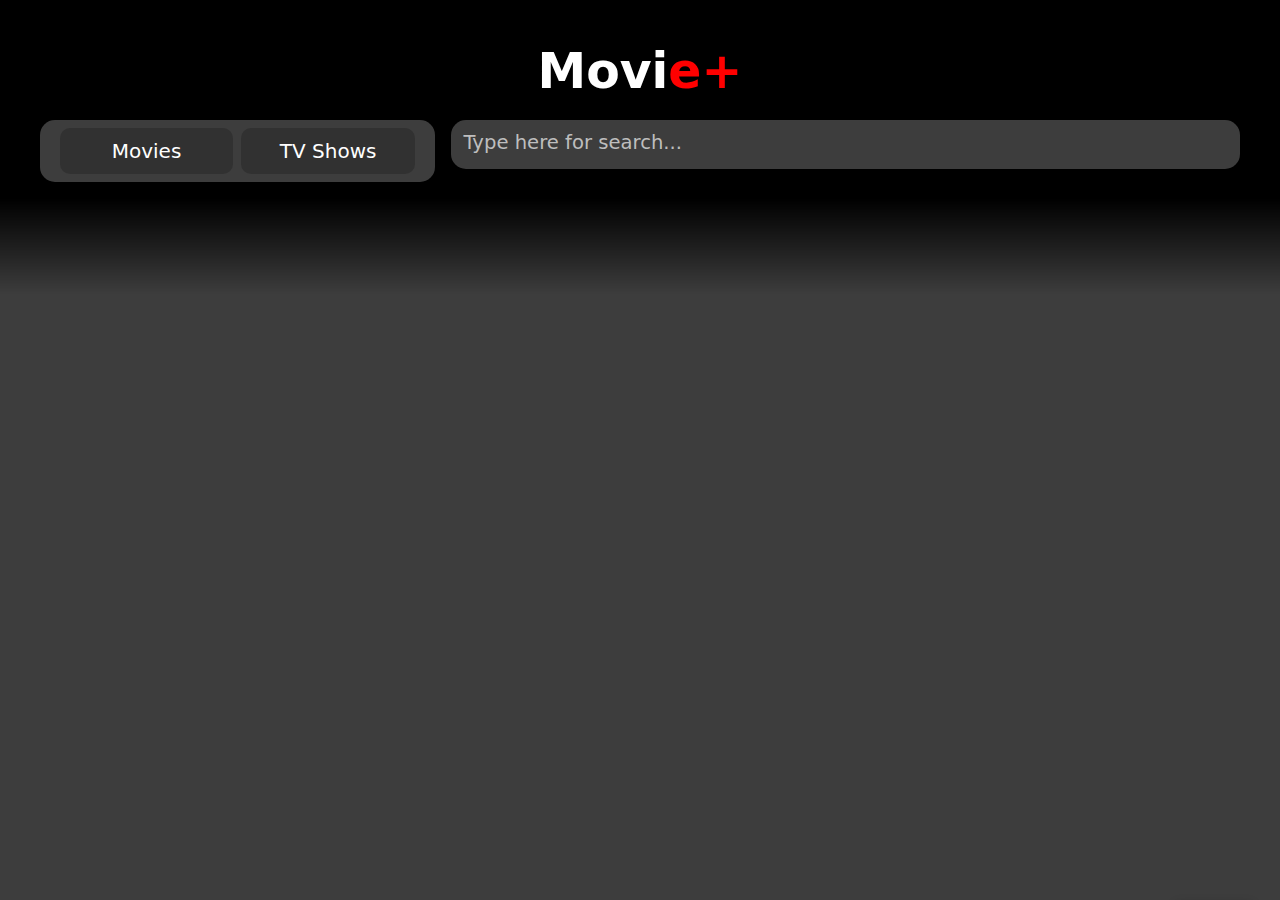
==== index.html @ dad5d3bb "ul setup" ====
<!DOCTYPE html>
<html lang="en-CA">
  <head>
    <meta charset="UTF-8" />
    <meta http-equiv="X-UA-Compatible" content="IE=edge" />
    <meta name="viewport" content="width=device-width, initial-scale=1.0" />
    <!-- !----------- START FONT ------------>
    <link
      rel="stylesheet"
      href="https://cdnjs.cloudflare.com/ajax/libs/font-awesome/6.2.1/css/all.min.css"
      integrity="sha512-MV7K8+y+gLIBoVD59lQIYicR65iaqukzvf/nwasF0nqhPay5w/9lJmVM2hMDcnK1OnMGCdVK+iQrJ7lzPJQd1w=="
      crossorigin="anonymous"
      referrerpolicy="no-referrer"
    />
    <!-- ?----------- END FOND------------>
    <!-- !----------- START CSS------------>
    <link rel="stylesheet" type="text/css" href="./css/main.css" />
    <!-- ?----------- END CSS------------>
    <title>Movie+</title>
  </head>
  <body>
    <!-- !  ---------START Tabbing and focus states------------>
    <ul class="skip-list">
      <li><a href="#nav">Skip to main navigation</a></li>
      <li><a href="#main">Skip to main content</a></li>
    </ul>
    <!-- ?  END Tabbing and focus states -->
    <!-- !----------- START HEADER------------>
    <header class="header" id="header">
      <section class="container movie_container">
        <nav class="nav">
          <ul class="nav_ul" role="list">
            <li class="nav_li_title">
              <h1>Movi<span>e+</span></h1>
            </li>
            <li id="categories" class="nav_li_categories">
              <div class="div_categories">
                <a id="movie" class="movie" value="movie" src="/">Movies</a>
                <a id="tvShows" class="tvShows" value="tv" src="/">TV Shows</a>
              </div>
            </li>
            <li class="nav_li_search">
              <div class="search_lg">
                <form method="get" action="/" id="searhform">
                  <input
                    aria-label="this is an input and here you can type the Tv or Movie you are looking for"
                    type="search"
                    id="keysssb"
                    name="s"
                    autocomplete="off"
                    placeholder="Type here for search..."
                  />
                  <button type="submit" aria-label="search button">
                    <i class="fa-sharp fa-solid fa-magnifying-glass"></i>
                  </button>
                </form>
              </div>
            </li>
          </ul>
        </nav>
      </section>
    </header>
    <!-- ?----------- END HEADER------------>
    <!-- !----------- START MAIN------------>
    <main class="main" id="main">
      <div class="section sectionTitle">
        <div class="container containerTitle"></div>
      </div>
      <div class="banner">
        <div class="banner_blur">
          <section class="container containerDiv" id="containerDiv"></section>
        </div>
      </div>
      <section class="container containerUl">
        <ul class="ul_list" role="list" id="ulInfo"></ul>
        <div class="errorCatSelect">
          <img src="./png/catErrorCate.png" alt="error cat mng" />
        </div>
      </section>
    </main>
    <!-- ?----------- END MAIN------------>
    <!-- !----------- START FOOTER------------>
    <a href="#header" class="to-top">To Top</a>
    <footer></footer>

    <!-- ?----------- END FOOTER------------>
    <!-- !-----------MAIN JS------------->
    <script src="./main.js" type="module" defer></script>
    <!-- ?-----------END MAIN JS------------->
  </body>
</html>
---- css/main.css ----
:root {
  --color-primary: #2268c3;
  --color-primary-hover: #2d1e2f;
  --color-secondary: red;
  --color-secondary-hover: #a9e5bb;
  --color-third: #731dd8;
  --color-four: #3d3d3d;
}

/* Box sizing rules */
*,
*::before,
*::after {
  box-sizing: border-box;
}

/* Set core root defaults */
html {
  line-height: 1.5;
  font-family: "Oswald", "Montserrat", system-ui, -apple-system,
    BlinkMacSystemFont, "Segoe UI", Roboto, Oxygen, Ubuntu, Cantarell,
    "Open Sans", "Helvetica Neue", sans-serif;
}

html:focus-within {
  scroll-behavior: smooth;
}

/* Set core body defaults */
body {
  background-color: var(--color-four);
  min-height: 100vh;
  text-rendering: optimizeSpeed;
  margin: 0;
}
body.is-active {
  height: 100%;
  overflow-y: hidden;
}

/* Remove list styles on ul, ol elements with a list role, which suggests default styling will be removed */
ul[role="list"],
ol[role="list"] {
  list-style: none;
}

/* A elements that don't have a class get default styles */
a {
  text-decoration-skip-ink: auto;
  transition: color 0.2s, background-color 0.2s;
}
a:hover,
i:hover {
  cursor: pointer;
}
/* Make images easier to work with */
img,
picture {
  max-width: 100%;
  display: block;
}

svg {
  fill: currentColor;
}

svg:not(:root) {
  overflow: hidden;
}

/* Inherit fonts for inputs and buttons */
input,
button,
textarea,
select {
  font: inherit;
}

/* Remove all animations, transitions and smooth scroll for people that prefer not to see them */
@media (prefers-reduced-motion: reduce) {
  html:focus-within {
    scroll-behavior: auto;
  }
  *,
  *::before,
  *::after {
    animation-duration: 0.01ms !important;
    animation-iteration-count: 1 !important;
    transition-duration: 0.01ms !important;
    scroll-behavior: auto !important;
  }
}
.container {
  width: min(65em, 100%);
  margin: 0 auto;
  padding-left: 1.5rem;
  padding-right: 1.5rem;
}

@media only screen and (min-width: 45em) {
  .container {
    width: min(65em, 100%);
    margin: 0 auto;
    padding-left: 1.5rem;
    padding-right: 1.5rem;
  }
}
@media screen and (min-width: 60em) {
  .container {
    width: min(85em, 100%);
    margin: 0 auto;
    padding-left: 1.5rem;
    padding-right: 1.5rem;
  }
}
.code--inline {
  background-color: #eee;
  padding: 0.125em 0.25em;
  border: 0.0625rem solid #ccc;
  border-radius: 0.25em;
  color: #000;
  text-transform: none;
  white-space: nowrap;
}

h1 {
  font-size: 2.019rem;
  line-height: 1.3;
}

h2 {
  font-size: 1.756rem;
  line-height: 1.3;
}

h3 {
  color: var(--color-secondary-dark);
  font-size: 1.525rem;
  margin-bottom: 0.5rem;
  line-height: 1.3;
}

h4 {
  font-size: 1.325rem;
  color: var(--color-accent);
  margin: 0;
  line-height: 1.3;
}

h5 {
  font-size: 1.15rem;
  font-weight: normal;
  line-height: 1.3;
}

h6 {
  font-size: 1rem;
  text-transform: uppercase;
  margin-bottom: 0.5rem;
}

@media only screen and (min-width: 45em) {
  h1 {
    font-size: 2.581rem;
  }
  h2 {
    font-size: 2.069rem;
  }
  h3 {
    font-size: 1.725rem;
  }
  h4 {
    font-size: 1.438rem;
  }
  h5,
  a {
    font-size: 1.2rem;
  }
}
@media only screen and (min-width: 60em) {
  h1 {
    font-size: 3.056rem;
  }
  h2 {
    font-size: 2.444rem;
  }
  h3 {
    font-size: 1.956rem;
  }
  h4 {
    font-size: 1.563rem;
  }
  h5,
  a {
    font-size: 1.25rem;
  }
}
/* ---------- Accessibility ---------- */
*:focus-visible {
  outline: 0.125rem solid var(--color-secondary);
  outline-offset: 0.125rem;
}

.skip-list {
  padding: 0;
  margin: 0;
  list-style: none;
}

.skip-list a {
  position: absolute;
  top: -10rem;
  left: 0.5rem;
  display: inline-block;
  padding: 0.55em 1.5em 0.5em;
  background-color: var(--color-primary);
  color: white;
  text-decoration: none;
}

.skip-list a:focus {
  top: 0.75rem;
}

/* ---------- To Top ---------- */
.to-top {
  position: fixed;
  bottom: -0.2rem;
  right: 1.5rem;
  background-color: var(--color-secondary);
  color: white;
  padding: 0.7rem 0.7rem 1.3rem;
  border-radius: 0.5rem 0.5rem 0 0;
  text-decoration: none;
  box-shadow: 0 0 0.5rem rgba(0, 0, 0, 0.1333333333);
  transform: translateY(100%);
}
.to-top.visible {
  transform: translateY(0);
  transition: all 0.2s;
}
.to-top:hover,
.to-top:focus-visible {
  background-color: var(--color-primary);
  bottom: 0;
  transform: translateY(0);
}

.screen-reader-text {
  position: absolute;
  clip-path: polygon(0 0, 0.1% 0, 0.1% 0.1%, 0 0.1%);
}

/* ! ------------ START nav---------- */

.header {
  background-color: black;
}
.nav {
  padding: 1rem;
  padding-bottom: 1rem;
}
.nav .nav_ul {
  margin: 0;
  padding: 0;
  display: grid;
  gap: 1rem;
}
.nav .nav_ul li {
  text-align: center;
}
.nav .nav_li_title h1 {
  color: white;
  margin-top: 0.3rem;
  margin-bottom: 0.3rem;
}
.nav .nav_li_title span {
  color: red;
}
.search_lg {
  background-color: var(--color-four);
  border-radius: 15px;
  padding: 1.2rem;
}
.search_lg form {
  display: flex;
}
.search_lg input {
  background-color: transparent;
  border: none;
  color: white;
  flex-grow: 2;
  padding: 0.5rem;
}
.search_lg button {
  background-color: transparent;
  border: none;
  font-size: 1.3rem;
  padding: 0.5rem;
}
.search_lg i {
  color: white;
}
.nav_li_categories {
  display: flex;
  justify-content: center;
}
.div_categories {
  display: grid;
  gap: 1rem;
  grid-template-columns: repeat(2, 6fr);
  background-color: var(--color-four);
  padding-top: 1rem;
  padding-bottom: 1rem;
  padding-left: 10%;
  padding-right: 10%;
  border-radius: 15px;
}
.div_categories a {
  border-radius: 10px;
  background-color: #29292995;
  color: white;
  padding: 0.5rem;
  transition: all 0.3s;
}
.div_categories .movie:hover,
.div_categories .movie:focus {
  background-color: var(--color-primary);
}
.div_categories .movie.active {
  background-color: var(--color-primary);
}
.div_categories .tvShows:hover,
.div_categories .tvShows:focus {
  background-color: red;
}
.div_categories .tvShows.active {
  background-color: red;
}
.search_lg input::placeholder {
  color: #bebebe;
  font-size: 0.8rem;
}
@media only screen and (min-width: 45em) {
  .nav .nav_ul {
    margin-top: 1.5rem;
    padding: 0;
    display: grid;
    gap: 1rem;
    grid-template-columns: 5fr 7fr;
  }
  .search_lg input::placeholder {
    font-size: 1rem;
  }
  .nav .nav_li_title {
    display: flex;
    grid-column: 1 / -1;
  }
  .nav .nav_li_title h1 {
    color: white;
    margin: auto;
  }
  .search_lg {
    border-radius: 15px;
    padding: 0.5rem;
  }
  .search_lg input {
    padding: 0.3rem;
  }
  .div_categories {
    display: grid;
    gap: 0.5rem;
    grid-template-columns: repeat(2, 6fr);
    background-color: var(--color-four);
    padding-top: 0.5rem;
    padding-bottom: 0.5rem;
    padding-left: 5%;
    padding-right: 5%;
  }
  .div_categories a {
    color: white;
    padding: 0.5rem;
    transition: all 0.3s;
  }
}
@media screen and (min-width: 60em) {
  .nav .nav_ul {
    grid-template-columns: 4fr 8fr;
  }
  .nav_li_categories {
    display: block;
    justify-content: start;
  }
  .search_lg input::placeholder {
    color: #bebebe;
    font-size: 1.225rem;
  }
}
/* ? ------------ END nav---------- */

.banner .banner_blur {
  background: linear-gradient(
    180deg,
    rgba(0, 0, 0, 1) 0%,
    rgba(0, 0, 0, 0) 60%,
    rgba(61, 61, 61, 0) 100%
  );
  padding-top: 1rem;
  padding-bottom: 1rem;
  backdrop-filter: blur(20px);
  color: white;
}
.banner .banner_blur.tvActive {
  background: linear-gradient(
    180deg,
    rgba(255, 0, 0, 0.608) 0%,
    rgba(0, 0, 0, 0) 25%,
    rgba(61, 61, 61, 0) 100%
  );
}
.banner .banner_blur.movieActive {
  background: linear-gradient(
    180deg,
    var(--color-primary) 0%,
    rgba(0, 0, 0, 0) 25%,
    rgba(61, 61, 61, 0) 100%
  );
}
.banner_img {
  display: grid;
}
.banner_img .banner_img_div {
  aspect-ratio: 1/1;
  display: flex;
  justify-content: center;
}
.banner_text {
  text-shadow: 1px 2px 3px rgba(0, 0, 0, 0.42);
  text-align: center;
  padding-bottom: 2rem;
}
.banner_img img {
  max-width: 100%;
  object-fit: cover;
  display: block;
}
.img_split {
  box-shadow: 0px 0px 20px 0px rgba(0, 0, 0, 0.75);
}
.banner_img .btn {
  display: inline-block;
  text-decoration: none;
  border-radius: 10px;
  background-color: var(--color-four);
  color: white;
  padding: 1rem;
  transition: all 0.3s;
}
.banner_img .btn:hover,
.banner_img .btn:focus {
  background-color: red;
}
.errorCatSelect.active {
  display: flex;
  justify-content: center;
}
.errorCatSelect {
  display: none;
}
.errorCatSelect img {
  width: 350px;
  display: inline-block;
}
@media screen and (min-width: 60em) {
  .banner_img {
    grid-template-columns: repeat(2, 6fr);
  }
  .banner .banner_blur {
    padding-top: 5rem;
    padding-bottom: 5rem;
  }
  .banner_text {
    margin-top: auto;
    margin-bottom: auto;
    flex-direction: column;
    display: flex;
    text-align: left;
    padding-bottom: 0rem;
  }
  .banner_text h2 {
    margin-top: 0rem;
    margin-bottom: 0rem;
  }
  .banner_text p {
    font-size: 1.25rem;
  }
  .banner_text .btn {
    align-self: start;
  }
}
.containerTitle {
  display: none;
}
.containerTitle.active {
  display: block;
  text-align: center;
  color: white;
}
.containerTitle p {
  margin: 1rem;
  font-size: 1.225rem;
}
.containerTitle span {
  text-transform: capitalize;
  font-weight: bold;
  margin-left: 0.3rem;
  margin-right: 0.3rem;
}
.containerUl {
  margin-top: 5rem;
}
.containerUl ul {
  display: grid;
  gap: 3rem;
  padding: 0;
  margin: 0;
}
.containerUl li {
  display: grid;
}
.containerUl img {
  margin-left: auto;
  margin-right: auto;
}
.containerUl a {
  color: white;
  text-decoration: none;
}
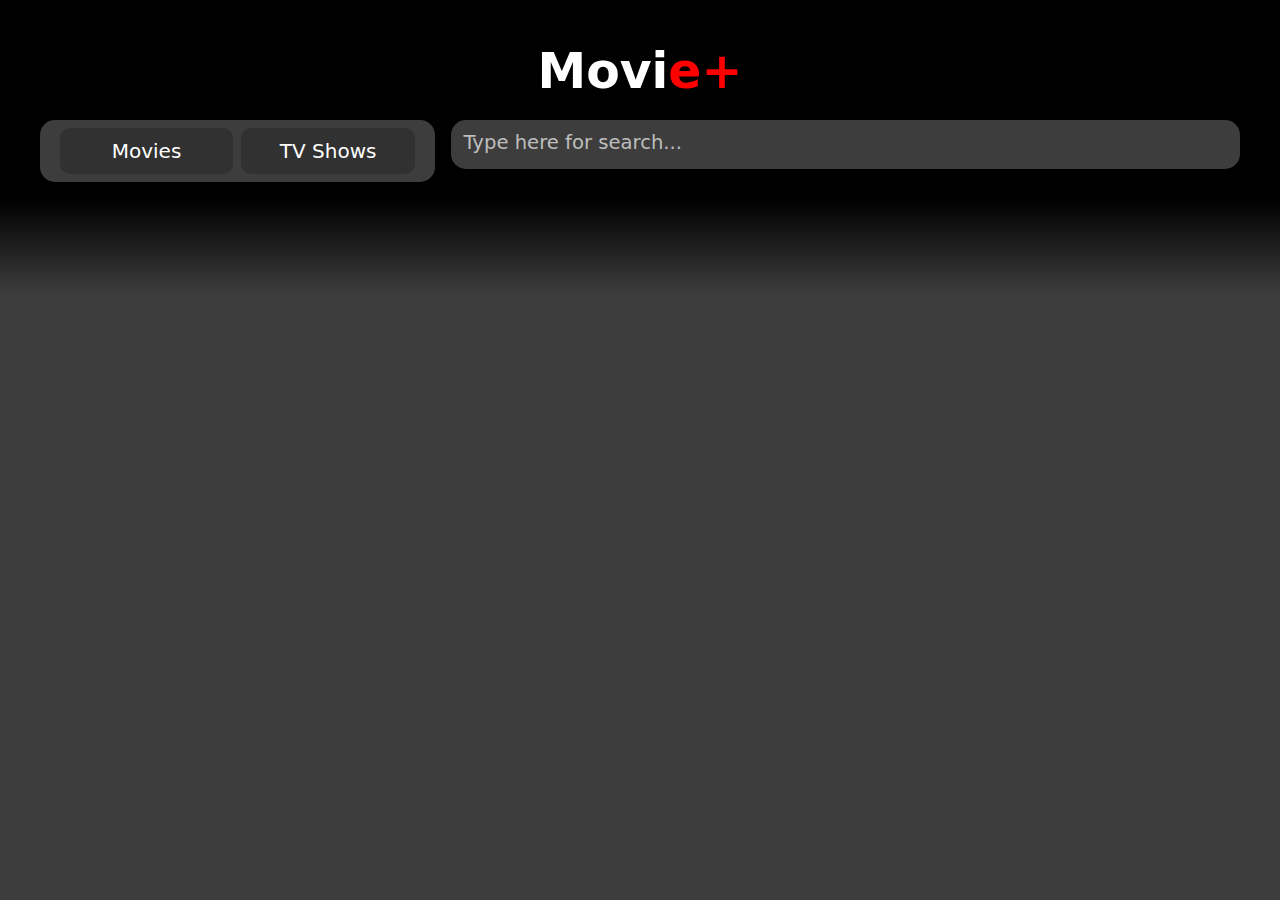
==== commit 6f600c01: "history setup" ====
--- a/index.html
+++ b/index.html
@@ -18,7 +18,7 @@
     <!-- ?----------- END CSS------------>
     <title>Movie+</title>
   </head>
-  <body>
+  <body id="body">
     <!-- !  ---------START Tabbing and focus states------------>
     <ul class="skip-list">
       <li><a href="#nav">Skip to main navigation</a></li>
@@ -80,8 +80,10 @@
     </main>
     <!-- ?----------- END MAIN------------>
     <!-- !----------- START FOOTER------------>
-    <a href="#header" class="to-top">To Top</a>
-    <footer></footer>
+
+    <footer>
+      <p id="output1"></p>
+    </footer>
 
     <!-- ?----------- END FOOTER------------>
     <!-- !-----------MAIN JS------------->
--- a/css/main.css
+++ b/css/main.css
@@ -223,33 +223,6 @@
 }
 
 /* ---------- To Top ---------- */
-.to-top {
-  position: fixed;
-  bottom: -0.2rem;
-  right: 1.5rem;
-  background-color: var(--color-secondary);
-  color: white;
-  padding: 0.7rem 0.7rem 1.3rem;
-  border-radius: 0.5rem 0.5rem 0 0;
-  text-decoration: none;
-  box-shadow: 0 0 0.5rem rgba(0, 0, 0, 0.1333333333);
-  transform: translateY(100%);
-}
-.to-top.visible {
-  transform: translateY(0);
-  transition: all 0.2s;
-}
-.to-top:hover,
-.to-top:focus-visible {
-  background-color: var(--color-primary);
-  bottom: 0;
-  transform: translateY(0);
-}
-
-.screen-reader-text {
-  position: absolute;
-  clip-path: polygon(0 0, 0.1% 0, 0.1% 0.1%, 0 0.1%);
-}
 
 /* ! ------------ START nav---------- */
 
@@ -269,6 +242,10 @@
 .nav .nav_ul li {
   text-align: center;
 }
+.nav_li_categories {
+  display: flex;
+  justify-content: center;
+}
 .nav .nav_li_title h1 {
   color: white;
   margin-top: 0.3rem;
@@ -300,10 +277,6 @@
 }
 .search_lg i {
   color: white;
-}
-.nav_li_categories {
-  display: flex;
-  justify-content: center;
 }
 .div_categories {
   display: grid;
@@ -396,8 +369,8 @@
     font-size: 1.225rem;
   }
 }
-/* ? ------------ END nav---------- */
-
+/* ! ------------ END nav---------- */
+/* ? ------------  BANNER---------- */
 .banner .banner_blur {
   background: linear-gradient(
     180deg,
@@ -460,17 +433,6 @@
 .banner_img .btn:focus {
   background-color: red;
 }
-.errorCatSelect.active {
-  display: flex;
-  justify-content: center;
-}
-.errorCatSelect {
-  display: none;
-}
-.errorCatSelect img {
-  width: 350px;
-  display: inline-block;
-}
 @media screen and (min-width: 60em) {
   .banner_img {
     grid-template-columns: repeat(2, 6fr);
@@ -498,14 +460,24 @@
     align-self: start;
   }
 }
+/* ! ------------  END BANNER---------- */
+/* ? ------------  ERROR---------- */
+.errorCatSelect.active {
+  display: flex;
+  justify-content: center;
+}
+.errorCatSelect {
+  display: none;
+}
+.errorCatSelect img {
+  width: 350px;
+  display: inline-block;
+}
+/* ! ------------  END ERROR---------- */
 .containerTitle {
   display: none;
 }
-.containerTitle.active {
-  display: block;
-  text-align: center;
-  color: white;
-}
+
 .containerTitle p {
   margin: 1rem;
   font-size: 1.225rem;
@@ -516,6 +488,11 @@
   margin-left: 0.3rem;
   margin-right: 0.3rem;
 }
+.containerTitle.active {
+  display: block;
+  text-align: center;
+  color: white;
+}
 .containerUl {
   margin-top: 5rem;
 }
@@ -526,13 +503,80 @@
   margin: 0;
 }
 .containerUl li {
+  background-color: #282828;
+
   display: grid;
 }
 .containerUl img {
-  margin-left: auto;
-  margin-right: auto;
+  aspect-ratio: 1/1;
+  width: 100%;
 }
 .containerUl a {
   color: white;
   text-decoration: none;
 }
+.containerUl .divCardText h3 {
+  text-align: center;
+}
+.containerUl .divCardText p {
+  text-align: justify;
+}
+.containerUl .divCardText p,
+.containerUl .divCardText h3 {
+  padding-left: 1rem;
+  padding-right: 1rem;
+}
+@media only screen and (min-width: 45em) {
+  .containerUl ul {
+    display: grid;
+    grid-template-columns: repeat(2, 6fr);
+    gap: 1rem;
+    padding: 0;
+    margin: 0;
+  }
+  .containerUl a {
+    position: relative;
+    min-width: 10rem;
+    color: white;
+    text-decoration: none;
+    display: grid;
+    flex-grow: initial;
+    overflow: hidden;
+  }
+  .divCardText p {
+    margin-bottom: 1rem;
+    margin-top: 1rem;
+    padding-bottom: 2rem;
+  }
+  .divCardText {
+    background-color: transparet;
+    height: 100%;
+    width: 100%;
+    position: absolute;
+    color: transparent;
+    top: 0;
+    overflow: hidden;
+    transition: 0s;
+  }
+  .divCardText.active:hover {
+    display: initial;
+    background-color: #282828;
+    color: white;
+    position: absolute;
+    height: 100%;
+    width: 100%;
+    margin: 0 auto;
+    transition: all 0.6s;
+    overflow-y: scroll;
+    scrollbar-width: thin;
+  }
+}
+@media only screen and (min-width: 60em) {
+  .containerUl ul {
+    display: grid;
+    grid-template-columns: repeat(3, 4fr);
+    gap: 1rem;
+    padding: 0;
+    margin: 0;
+  }
+}
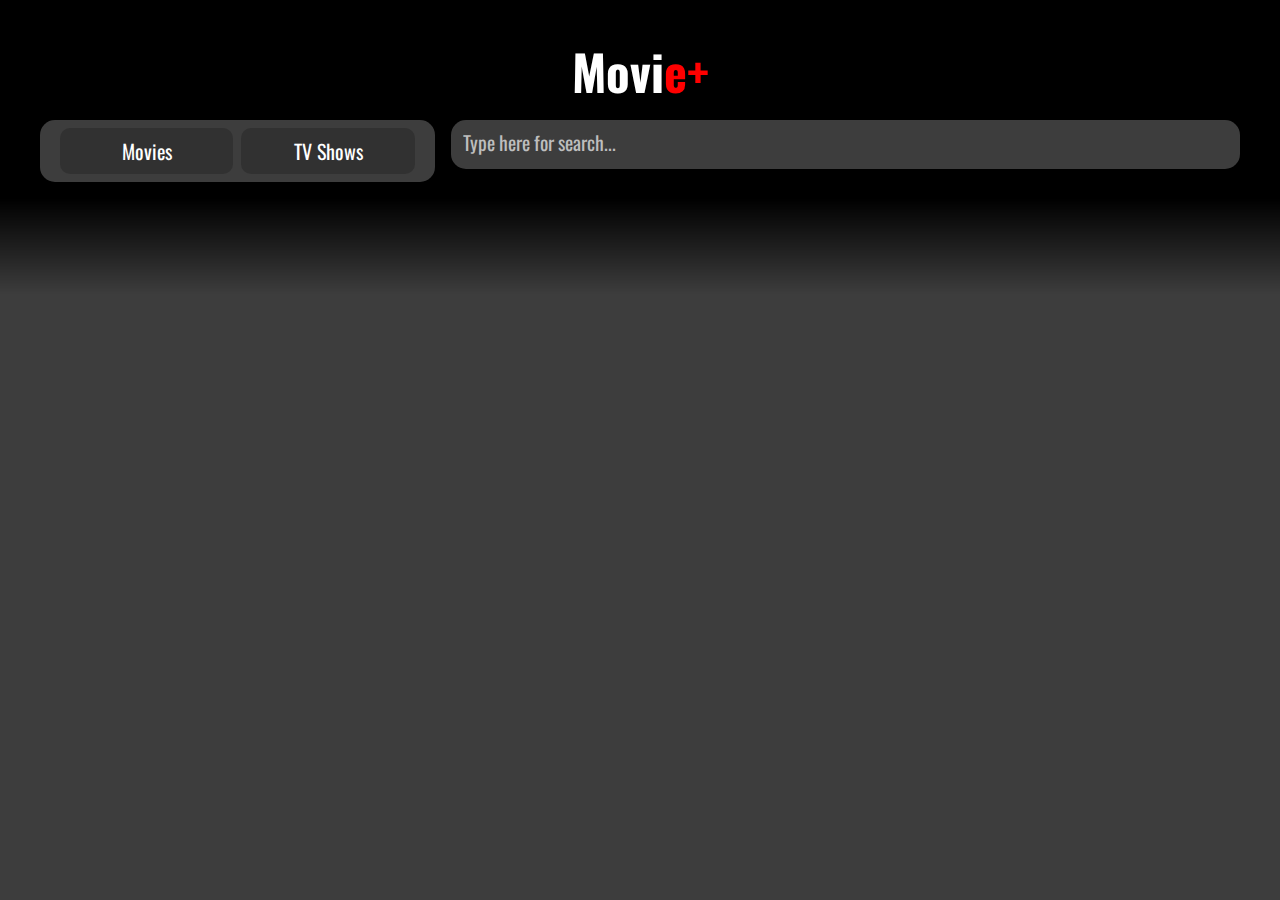
==== commit db83e027: "bug" ====
--- a/index.html
+++ b/index.html
@@ -11,6 +11,12 @@
       integrity="sha512-MV7K8+y+gLIBoVD59lQIYicR65iaqukzvf/nwasF0nqhPay5w/9lJmVM2hMDcnK1OnMGCdVK+iQrJ7lzPJQd1w=="
       crossorigin="anonymous"
       referrerpolicy="no-referrer"
+    />
+    <link rel="preconnect" href="https://fonts.googleapis.com" />
+    <link rel="preconnect" href="https://fonts.gstatic.com" crossorigin />
+    <link
+      href="https://fonts.googleapis.com/css2?family=Montserrat:wght@400;800&family=Oswald:wght@400;700&display=swap"
+      rel="stylesheet"
     />
     <!-- ?----------- END FOND------------>
     <!-- !----------- START CSS------------>
